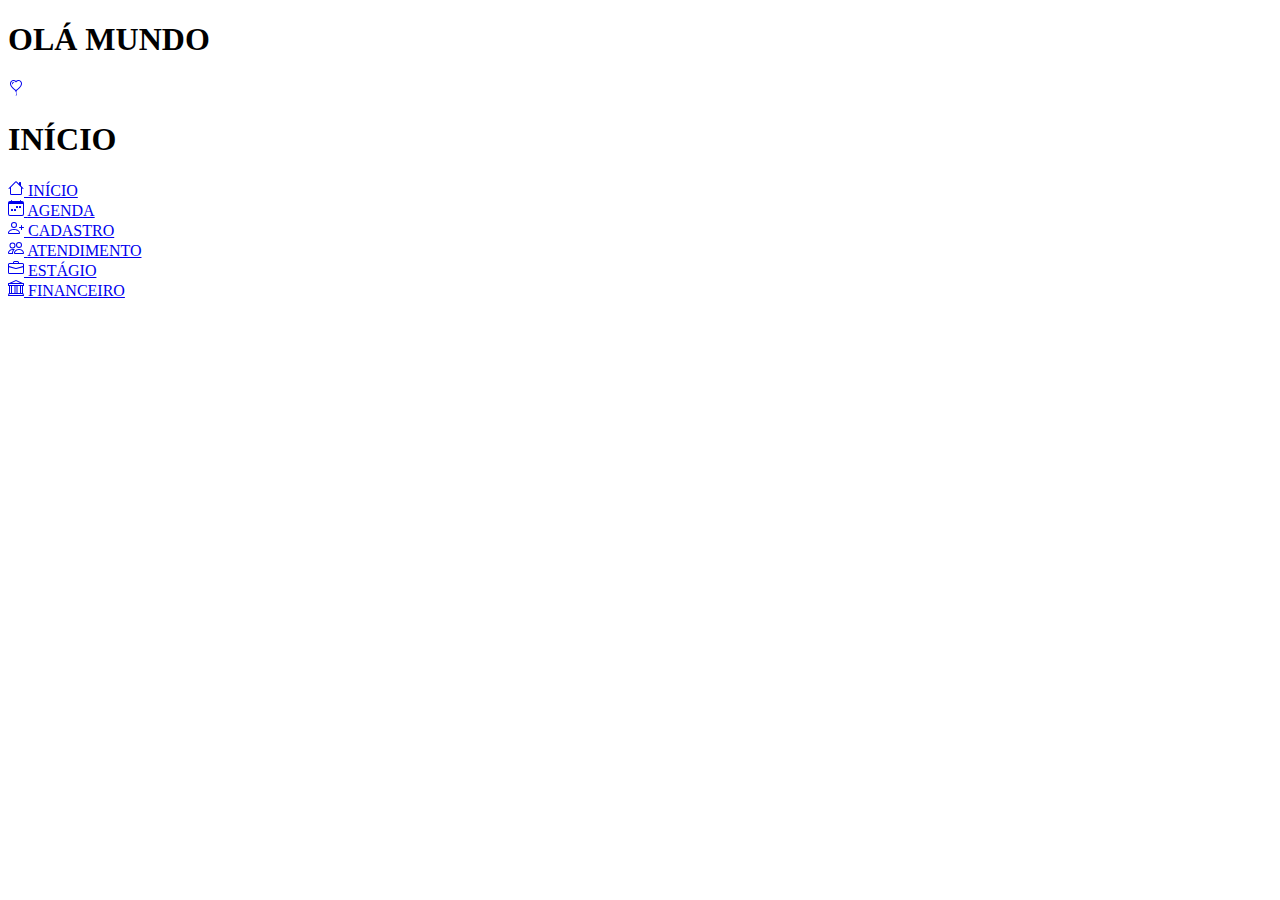
==== index.html @ cae73000 "commit1" ====
<!DOCTYPE html>
<html lang="en">
<head>
    <meta charset="UTF-8">
    <meta name="viewport" content="width=device-width, initial-scale=1.0">
    <title>Home</title>
    <link href="https://cdn.jsdelivr.net/npm/bootstrap@5.1.3/dist/css/bootstrap.min.css" rel="stylesheet" integrity="sha384-1BmE4kWBq78iYhFldvKuhfTAU6auU8tT94WrHftjDbrCEXSU1oBoqyl2QvZ6jIW3" crossorigin="anonymous">
    <script src="https://cdn.jsdelivr.net/npm/bootstrap@5.1.3/dist/js/bootstrap.bundle.min.js" integrity="sha384-ka7Sk0Gln4gmtz2MlQnikT1wXgYsOg+OMhuP+IlRH9sENBO0LRn5q+8nbTov4+1p" crossorigin="anonymous"></script>
    <link rel="stylesheet" href="Css/Main.css">
</head>
<body>
    <main>
        <h1>OLÁ MUNDO</h1>
    </main>

    <div class="fixo">

        <header>
            <div class="logotipo">
                <a href="index.html">
                    <svg xmlns="http://www.w3.org/2000/svg" width="16" height="16" fill="currentColor" class="bi bi-balloon-heart" viewBox="0 0 16 16">
                        <path fill-rule="evenodd" d="m8 2.42-.717-.737c-1.13-1.161-3.243-.777-4.01.72-.35.685-.451 1.707.236 3.062C4.16 6.753 5.52 8.32 8 10.042c2.479-1.723 3.839-3.29 4.491-4.577.687-1.355.587-2.377.236-3.061-.767-1.498-2.88-1.882-4.01-.721zm-.49 8.5c-10.78-7.44-3-13.155.359-10.063q.068.062.132.129.065-.067.132-.129c3.36-3.092 11.137 2.624.357 10.063l.235.468a.25.25 0 1 1-.448.224l-.008-.017c.008.11.02.202.037.29.054.27.161.488.419 1.003.288.578.235 1.15.076 1.629-.157.469-.422.867-.588 1.115l-.004.007a.25.25 0 1 1-.416-.278c.168-.252.4-.6.533-1.003.133-.396.163-.824-.049-1.246l-.013-.028c-.24-.48-.38-.758-.448-1.102a3 3 0 0 1-.052-.45l-.04.08a.25.25 0 1 1-.447-.224l.235-.468ZM6.013 2.06c-.649-.18-1.483.083-1.85.798-.131.258-.245.689-.08 1.335.063.244.414.198.487-.043.21-.697.627-1.447 1.359-1.692.217-.073.304-.337.084-.398"/>
                      </svg>
                </a>
            </div>
            <div class="barra"></div>
            <div class="nome_pagina">
                <!-- Mudar nome da página aqui -->
                 <h1 class="titulo">INÍCIO</h1>
            </div>
            <div class="barra"></div>
            <div class="usuario">
                <div class="circle"></div>
            </div>
        </header>
    
    
        <div class="sidebar close" onmouseover="sidebar()" onmouseout="sidebar()" id="sidebar">
            <div class="lista_sidebar">

                <div class="itens_sidebar">
                    <a href="index.html">
                        <svg xmlns="http://www.w3.org/2000/svg" width="16" height="16" fill="currentColor" class="bi bi-house" viewBox="0 0 16 16">
                            <path d="M8.707 1.5a1 1 0 0 0-1.414 0L.646 8.146a.5.5 0 0 0 .708.708L2 8.207V13.5A1.5 1.5 0 0 0 3.5 15h9a1.5 1.5 0 0 0 1.5-1.5V8.207l.646.647a.5.5 0 0 0 .708-.708L13 5.793V2.5a.5.5 0 0 0-.5-.5h-1a.5.5 0 0 0-.5.5v1.293zM13 7.207V13.5a.5.5 0 0 1-.5.5h-9a.5.5 0 0 1-.5-.5V7.207l5-5z"/>
                            </svg>
                        <span class="nome_item_hide" id="nome_item">
                            INÍCIO
                        </span>
                    </a>
                </div>
                <div class="itens_sidebar">
                    <a href="#">
                        <svg xmlns="http://www.w3.org/2000/svg" width="16" height="16" fill="currentColor" class="bi bi-calendar-week" viewBox="0 0 16 16">
                            <path d="M11 6.5a.5.5 0 0 1 .5-.5h1a.5.5 0 0 1 .5.5v1a.5.5 0 0 1-.5.5h-1a.5.5 0 0 1-.5-.5zm-3 0a.5.5 0 0 1 .5-.5h1a.5.5 0 0 1 .5.5v1a.5.5 0 0 1-.5.5h-1a.5.5 0 0 1-.5-.5zm-5 3a.5.5 0 0 1 .5-.5h1a.5.5 0 0 1 .5.5v1a.5.5 0 0 1-.5.5h-1a.5.5 0 0 1-.5-.5zm3 0a.5.5 0 0 1 .5-.5h1a.5.5 0 0 1 .5.5v1a.5.5 0 0 1-.5.5h-1a.5.5 0 0 1-.5-.5z"/>
                            <path d="M3.5 0a.5.5 0 0 1 .5.5V1h8V.5a.5.5 0 0 1 1 0V1h1a2 2 0 0 1 2 2v11a2 2 0 0 1-2 2H2a2 2 0 0 1-2-2V3a2 2 0 0 1 2-2h1V.5a.5.5 0 0 1 .5-.5M1 4v10a1 1 0 0 0 1 1h12a1 1 0 0 0 1-1V4z"/>
                            </svg>
                            <span class="nome_item_hide" id="nome_item2">
                            AGENDA
                            </span>
                    </a>
                </div>
                <div class="itens_sidebar">
                    <a href="#">
                        <svg xmlns="http://www.w3.org/2000/svg" width="16" height="16" fill="currentColor" class="bi bi-person-plus" viewBox="0 0 16 16">
                            <path d="M6 8a3 3 0 1 0 0-6 3 3 0 0 0 0 6m2-3a2 2 0 1 1-4 0 2 2 0 0 1 4 0m4 8c0 1-1 1-1 1H1s-1 0-1-1 1-4 6-4 6 3 6 4m-1-.004c-.001-.246-.154-.986-.832-1.664C9.516 10.68 8.289 10 6 10s-3.516.68-4.168 1.332c-.678.678-.83 1.418-.832 1.664z"/>
                            <path fill-rule="evenodd" d="M13.5 5a.5.5 0 0 1 .5.5V7h1.5a.5.5 0 0 1 0 1H14v1.5a.5.5 0 0 1-1 0V8h-1.5a.5.5 0 0 1 0-1H13V5.5a.5.5 0 0 1 .5-.5"/>
                            </svg>
                        <span class="nome_item_hide" id="nome_item3">
                            CADASTRO
                        </span>
                    </a>
                </div>
                <div class="itens_sidebar">
                    <a href="#">
                        <svg xmlns="http://www.w3.org/2000/svg" width="16" height="16" fill="currentColor" class="bi bi-people" viewBox="0 0 16 16">
                            <path d="M15 14s1 0 1-1-1-4-5-4-5 3-5 4 1 1 1 1zm-7.978-1L7 12.996c.001-.264.167-1.03.76-1.72C8.312 10.629 9.282 10 11 10c1.717 0 2.687.63 3.24 1.276.593.69.758 1.457.76 1.72l-.008.002-.014.002zM11 7a2 2 0 1 0 0-4 2 2 0 0 0 0 4m3-2a3 3 0 1 1-6 0 3 3 0 0 1 6 0M6.936 9.28a6 6 0 0 0-1.23-.247A7 7 0 0 0 5 9c-4 0-5 3-5 4q0 1 1 1h4.216A2.24 2.24 0 0 1 5 13c0-1.01.377-2.042 1.09-2.904.243-.294.526-.569.846-.816M4.92 10A5.5 5.5 0 0 0 4 13H1c0-.26.164-1.03.76-1.724.545-.636 1.492-1.256 3.16-1.275ZM1.5 5.5a3 3 0 1 1 6 0 3 3 0 0 1-6 0m3-2a2 2 0 1 0 0 4 2 2 0 0 0 0-4"/>
                            </svg>
                        <span class="nome_item_hide" id="nome_item4">
                            ATENDIMENTO
                        </span>
                    </a>
                </div>
                <div class="itens_sidebar">
                    <a href="#">
                        <svg xmlns="http://www.w3.org/2000/svg" width="16" height="16" fill="currentColor" class="bi bi-briefcase" viewBox="0 0 16 16">
                            <path d="M6.5 1A1.5 1.5 0 0 0 5 2.5V3H1.5A1.5 1.5 0 0 0 0 4.5v8A1.5 1.5 0 0 0 1.5 14h13a1.5 1.5 0 0 0 1.5-1.5v-8A1.5 1.5 0 0 0 14.5 3H11v-.5A1.5 1.5 0 0 0 9.5 1zm0 1h3a.5.5 0 0 1 .5.5V3H6v-.5a.5.5 0 0 1 .5-.5m1.886 6.914L15 7.151V12.5a.5.5 0 0 1-.5.5h-13a.5.5 0 0 1-.5-.5V7.15l6.614 1.764a1.5 1.5 0 0 0 .772 0M1.5 4h13a.5.5 0 0 1 .5.5v1.616L8.129 7.948a.5.5 0 0 1-.258 0L1 6.116V4.5a.5.5 0 0 1 .5-.5"/>
                          </svg>
                        <span class="nome_item_hide" id="nome_item5">
                            ESTÁGIO
                        </span>
                    </a>
                </div>
                <div class="itens_sidebar">
                    <a href="#">
                        <svg xmlns="http://www.w3.org/2000/svg" width="16" height="16" fill="currentColor" class="bi bi-bank" viewBox="0 0 16 16">
                            <path d="m8 0 6.61 3h.89a.5.5 0 0 1 .5.5v2a.5.5 0 0 1-.5.5H15v7a.5.5 0 0 1 .485.38l.5 2a.498.498 0 0 1-.485.62H.5a.498.498 0 0 1-.485-.62l.5-2A.5.5 0 0 1 1 13V6H.5a.5.5 0 0 1-.5-.5v-2A.5.5 0 0 1 .5 3h.89zM3.777 3h8.447L8 1zM2 6v7h1V6zm2 0v7h2.5V6zm3.5 0v7h1V6zm2 0v7H12V6zM13 6v7h1V6zm2-1V4H1v1zm-.39 9H1.39l-.25 1h13.72z"/>
                          </svg>
                        <span class="nome_item_hide" id="nome_item6">
                            FINANCEIRO
                        </span>
                    </a>
                </div>
                
            </div>            
        </div>

    </div>

    <script src="Javascript/Script.js"></script>
</body>
</html>
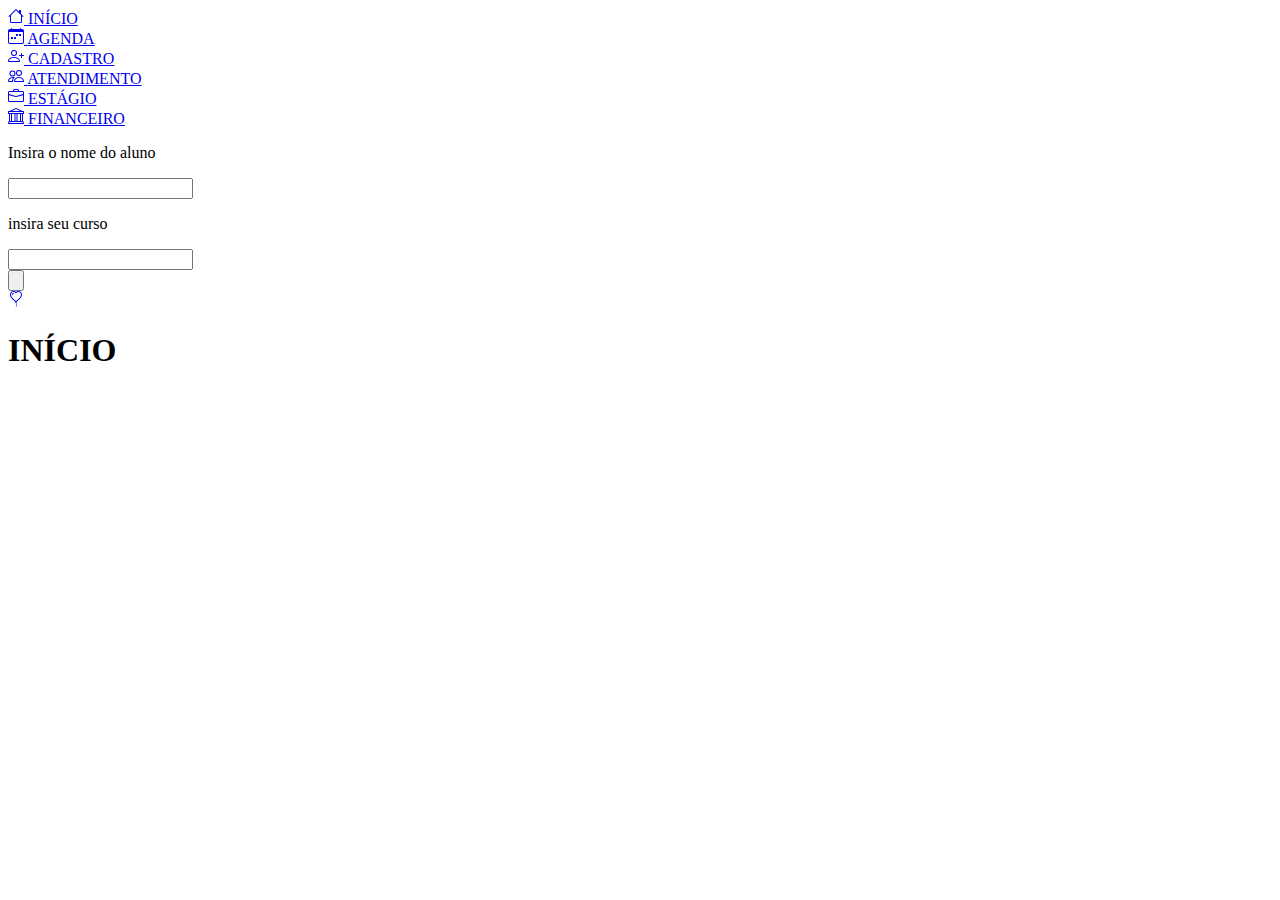
==== commit a8153cce: "Atualização Sidebar e Header" ====
--- a/index.html
+++ b/index.html
@@ -10,32 +10,7 @@
 </head>
 <body>
     <main>
-        <h1>OLÁ MUNDO</h1>
-    </main>
-
-    <div class="fixo">
-
-        <header>
-            <div class="logotipo">
-                <a href="index.html">
-                    <svg xmlns="http://www.w3.org/2000/svg" width="16" height="16" fill="currentColor" class="bi bi-balloon-heart" viewBox="0 0 16 16">
-                        <path fill-rule="evenodd" d="m8 2.42-.717-.737c-1.13-1.161-3.243-.777-4.01.72-.35.685-.451 1.707.236 3.062C4.16 6.753 5.52 8.32 8 10.042c2.479-1.723 3.839-3.29 4.491-4.577.687-1.355.587-2.377.236-3.061-.767-1.498-2.88-1.882-4.01-.721zm-.49 8.5c-10.78-7.44-3-13.155.359-10.063q.068.062.132.129.065-.067.132-.129c3.36-3.092 11.137 2.624.357 10.063l.235.468a.25.25 0 1 1-.448.224l-.008-.017c.008.11.02.202.037.29.054.27.161.488.419 1.003.288.578.235 1.15.076 1.629-.157.469-.422.867-.588 1.115l-.004.007a.25.25 0 1 1-.416-.278c.168-.252.4-.6.533-1.003.133-.396.163-.824-.049-1.246l-.013-.028c-.24-.48-.38-.758-.448-1.102a3 3 0 0 1-.052-.45l-.04.08a.25.25 0 1 1-.447-.224l.235-.468ZM6.013 2.06c-.649-.18-1.483.083-1.85.798-.131.258-.245.689-.08 1.335.063.244.414.198.487-.043.21-.697.627-1.447 1.359-1.692.217-.073.304-.337.084-.398"/>
-                      </svg>
-                </a>
-            </div>
-            <div class="barra"></div>
-            <div class="nome_pagina">
-                <!-- Mudar nome da página aqui -->
-                 <h1 class="titulo">INÍCIO</h1>
-            </div>
-            <div class="barra"></div>
-            <div class="usuario">
-                <div class="circle"></div>
-            </div>
-        </header>
-    
-    
-        <div class="sidebar close" onmouseover="sidebar()" onmouseout="sidebar()" id="sidebar">
+        <div class="sidebar" id="sidebar">
             <div class="lista_sidebar">
 
                 <div class="itens_sidebar">
@@ -104,6 +79,44 @@
             </div>            
         </div>
 
+        <div class="conteudo">
+            <form action="submit">
+                <p>Insira o nome do aluno</p>
+                <input type="text">
+                <br>
+                <p>insira seu curso</p>
+                <input type="text">
+                <br>
+                <input type="button" name="tal" id="tal">
+                </form>
+        </div>       
+    </main>
+
+    
+        
+    <header>
+        <div class="logotipo">
+            <a href="index.html">
+                <svg xmlns="http://www.w3.org/2000/svg" width="16" height="16" fill="currentColor" class="bi bi-balloon-heart" viewBox="0 0 16 16">
+                    <path fill-rule="evenodd" d="m8 2.42-.717-.737c-1.13-1.161-3.243-.777-4.01.72-.35.685-.451 1.707.236 3.062C4.16 6.753 5.52 8.32 8 10.042c2.479-1.723 3.839-3.29 4.491-4.577.687-1.355.587-2.377.236-3.061-.767-1.498-2.88-1.882-4.01-.721zm-.49 8.5c-10.78-7.44-3-13.155.359-10.063q.068.062.132.129.065-.067.132-.129c3.36-3.092 11.137 2.624.357 10.063l.235.468a.25.25 0 1 1-.448.224l-.008-.017c.008.11.02.202.037.29.054.27.161.488.419 1.003.288.578.235 1.15.076 1.629-.157.469-.422.867-.588 1.115l-.004.007a.25.25 0 1 1-.416-.278c.168-.252.4-.6.533-1.003.133-.396.163-.824-.049-1.246l-.013-.028c-.24-.48-.38-.758-.448-1.102a3 3 0 0 1-.052-.45l-.04.08a.25.25 0 1 1-.447-.224l.235-.468ZM6.013 2.06c-.649-.18-1.483.083-1.85.798-.131.258-.245.689-.08 1.335.063.244.414.198.487-.043.21-.697.627-1.447 1.359-1.692.217-.073.304-.337.084-.398"/>
+                    </svg>
+            </a>
+        </div>
+        <div class="barra"></div>
+        <div class="nome_pagina">
+            <!-- Mudar nome da página aqui -->
+                <h1 class="titulo">INÍCIO</h1>
+        </div>
+        <div class="barra"></div>
+        <div class="usuario">
+            <div class="circle"></div>
+        </div>
+    </header>
+        
+    
+    
+        
+
     </div>
 
     <script src="Javascript/Script.js"></script>
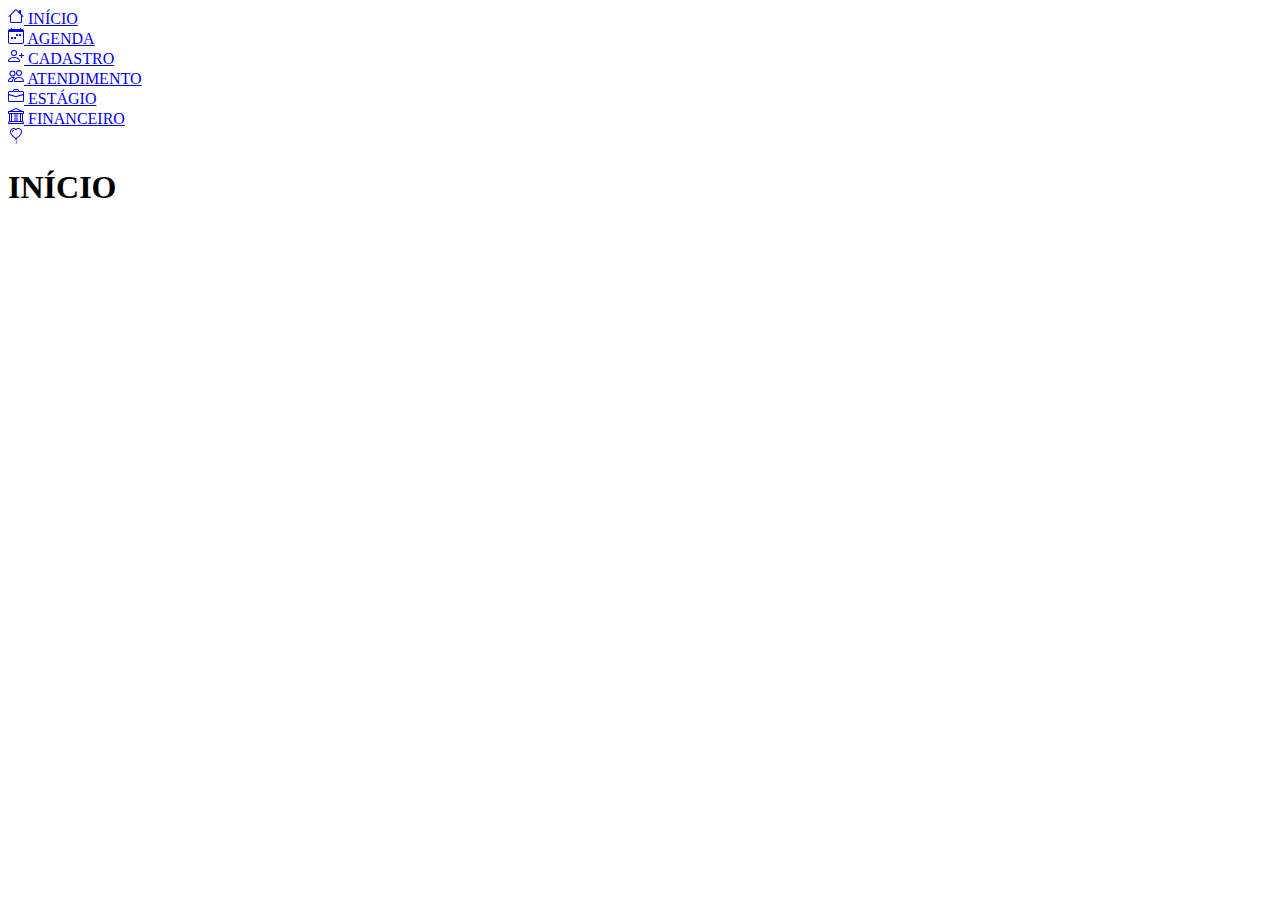
==== commit 3d29f57c: "Update Index" ====
--- a/index.html
+++ b/index.html
@@ -80,15 +80,7 @@
         </div>
 
         <div class="conteudo">
-            <form action="submit">
-                <p>Insira o nome do aluno</p>
-                <input type="text">
-                <br>
-                <p>insira seu curso</p>
-                <input type="text">
-                <br>
-                <input type="button" name="tal" id="tal">
-                </form>
+            
         </div>       
     </main>
 
